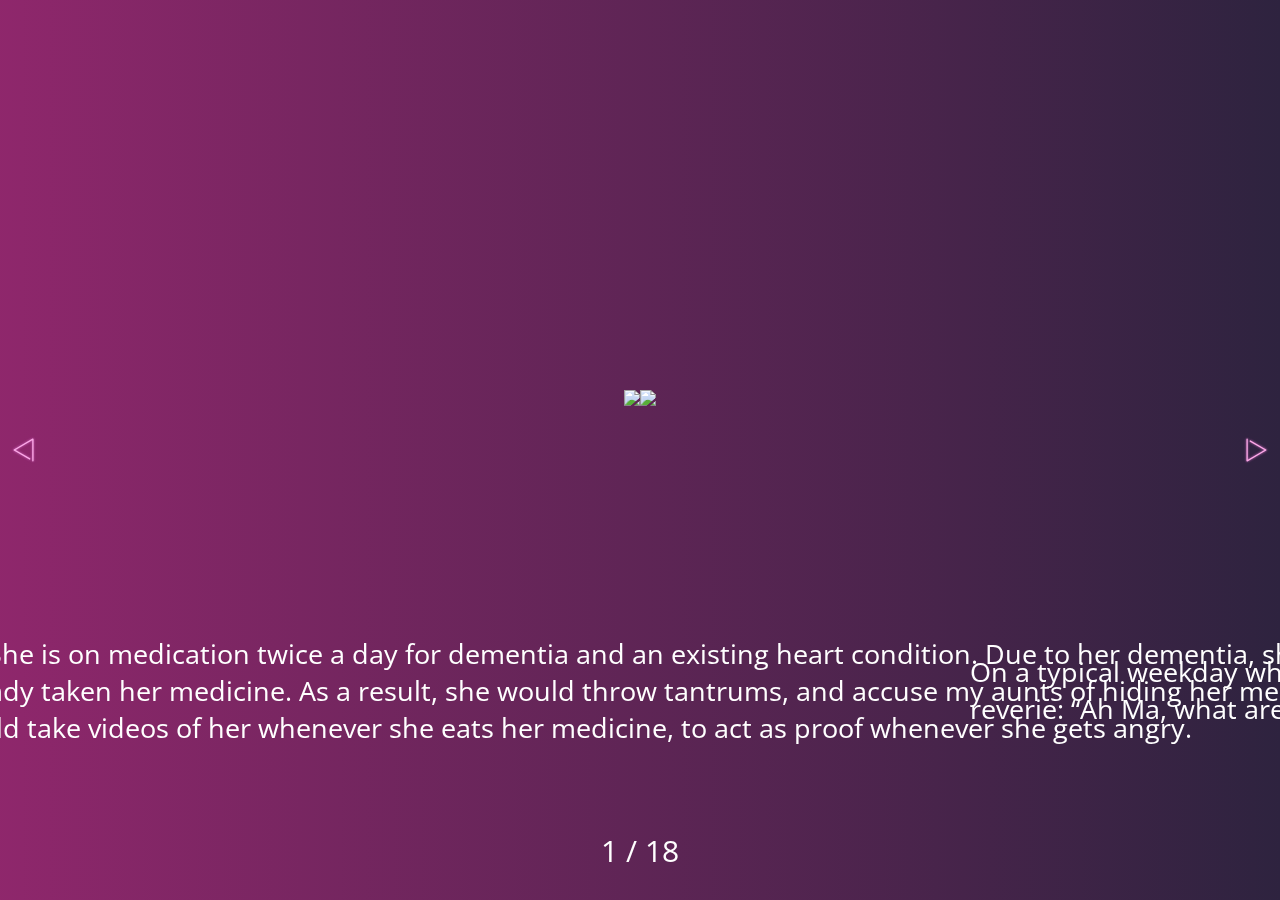
==== Photojourn Sliders/katrina.html @ 955b361f "Update 2.2" ====
<!DOCTYPE html>
<html lang="en">
<head>
  <meta charset="utf-8">
  <title>Swiper demo</title>
  <meta name="viewport" content="width=device-width, initial-scale=1, minimum-scale=1, maximum-scale=1">

  <!-- Link Swiper's CSS -->
	<link rel="stylesheet" href="css/swiper.min.css">
	<link href="https://fonts.googleapis.com/css?family=Montserrat:400,400i,500,500i|Open+Sans:300,300i,700,700i" rel="stylesheet">


  <!-- Demo styles -->
  <style>
    html, body {
      position: relative;
      height: 100%;
    }
    body {
      background: linear-gradient(to right, #BF2982 -50%, #2e233f 100%);
			font-family: 'Open Sans', sans-serif;
      font-size: 14px;
      color:#000;
      margin: 0;
      padding: 0;
		
    }
    .swiper-container {
      width: 100%;
      height: 100%;
    }
    .swiper-slide {
      text-align: center;
      font-size: 18px;
      background: linear-gradient(to right, #BF2982 -50%, #2e233f 100%);

      /* Center slide text vertically */
      display: -webkit-box;
      display: -ms-flexbox;
      display: -webkit-flex;
      display: flex;
      -webkit-box-pack: center;
      -ms-flex-pack: center;
      -webkit-justify-content: center;
      justify-content: center;
      -webkit-box-align: center;
      -ms-flex-align: center;
      -webkit-align-items: center;
      align-items: center;
    }
	  .swiper-pagination{
		  color: white;
		  font-size: 30px;
		  margin-bottom: 19px;
	  }
	  
	  .picture img{
		  margin-bottom: 100px;
    	width: 50%;
	  }
	  
	  .caption {
		      position: absolute;
    display: block;
    margin-top: 480px;
		  font-size: 27px;
    color: white;
		width: 1900px;
		text-align: left;

	  }
  </style>
</head>
<body>
  <!-- Swiper -->
<div class="swiper-container">
    <div class="swiper-wrapper">
      <div class="swiper-slide">
	  <div class="picture">
	  <img src="images/Katrina/_MG_0131.jpg">
		</div><br><br>
		<div class="picture">
			<img src="images/Katrina/_MG_0131.jpg">
			</div>
		<div class="caption">
		  <a>This is Ah Ma’s pill box. She is on medication twice a day for dementia and an existing heart condition. Due to her dementia, she would sometimes forget that she had already taken her medicine. As a result, she would throw tantrums, and accuse my aunts of hiding her medicine. Since those episodes, my aunts would take videos of her whenever she eats her medicine, to act as proof whenever she gets angry.</a>
		  </div>
	  <!--<div class="firstimage">
	  <img src="images/Nicole Fang/Photos/OJA3-0003.jpg">
	  </div>
	  <div class="secondimage">
	  <img src="images/Nicole Fang/Photos/OJA3-9962.jpg">
	  </div>-->
	  </div>
      <div class="swiper-slide">
		<div class="picture">
	  <img src="images/Kenneth_s/IMG_3207.jpg">
	  </div>
		  <div class="caption">
		  <a>On a typical weekday where her daughters are out at work, she spends a lot of time drifting off into space. I sit beside her on the couch and break her reverie: “Ah Ma, what are you thinking about?”</a>
		  </div>
		</div>
      <div class="swiper-slide">
		<div class="picture">
	  <img src="images/Kenneth_s/IMG_2602.jpg">
	  </div>  <div class="caption">
		  <a>We sometimes talk about the good old days, and whenever we do, Ah Ma would always bring Ah Gong up. He passed away in 2002, when I was four years old. Since my memories of Ah Gong are faint, I take the chance to ask her what kind of person he was. 
				“Your Ah Gong is a responsible man. He takes really good care of his children, and even doted on you all (grandchildren). Remember how your Ah Gong always carried you, and brought you around the neighbourhood? You loved it.” 
				I wonder if he watches over Ah Ma from above.</a>
		  </div>
		</div>
      <div class="swiper-slide"><div class="picture">
	  <img src="images/Kenneth_s/IMG_2634-3.jpg">
	  </div><div class="caption">
		  <a>Sometimes she peers out of the house, and tells me that she enjoys people watching. She can often spend hours just watching the world go by. On some occasions, she would catch a familiar face, a friend, or a family member walking past.</a>
		  </div>
		</div>
      <div class="swiper-slide"><div class="picture">
	  <img src="images/Kenneth_s/IMG_2378-2.jpg">
	  </div><div class="caption">
		  <a>Saturday is finally here, and it is Ah Ma’s favourite day of the week. This is because our family would all gather at her house for dinner. It has been like that for as long as I can remember, and this keeps all of us closely knitted. This is the one day in the week where her cozy three room flat really comes alive. Ah Ma still prepares her food with much love and fervor, with the only difference being… she is no longer the main chef. Since the onset of her dementia, my eldest aunt has taken over the helm for preparing Saturday dinners. Nevertheless, my aunt still encourages Ah Ma to remain active in the cooking process, as it helps to stimulate her mind.</a>
		  </div>
		</div>
      <div class="swiper-slide"><div class="picture">
	  <img src="images/Kenneth_s/IMG_2421.jpg">
	  </div><div class="caption">
		  <a>“Ah Chye, how is my cooking today?” My Ah Ma asks my eldest uncle. “I thought Ah Choo (my eldest aunt, 1st from left) was the one who cooked dinner today?” 
				Ah Ma replies cynically: “No la. How can Ah Choo know how to cook this,” not remembering sometimes that she is no longer the main chef. Most of the time, the rest of the family would play along anyway. 
				At the end of the day, we also secretly thank my eldest aunt for the sumptuous meal cooked. “I don’t mind that she takes credit, the most important thing is that she is happy,” my eldest aunt told me.</a>
		  </div>
		</div>
      <div class="swiper-slide"><div class="picture">
	  <img src="images/Kenneth_s/IMG_2633-3.jpg">
	  </div><div class="caption">
		  <a>Ah Ma likes to make sure that everyone has eaten before she starts her own dinner. Despite her dementia, she still firmly sticks to her traditional Teochew roots, always eating Teochew ‘muay’ (porridge) instead of rice.</a>
		  </div>
		</div>
      <div class="swiper-slide"><div class="picture">
	  <img src="images/Kenneth_s/IMG_2394-3.jpg">
	  </div><div class="caption">
		  <a>My aunts created this photo wall to remind Ah Ma of all the happy times she has had with all of us. The photo wall contains family portraits from our yearly Chinese New Year celebrations and pictures of our overseas trips. Sometimes she stares at the photos with a pensive look, and at other times, she gets loud and boisterous, proudly showing off the photos to us. I am glad that we have a photo wall to crystallise these happy moments. When Ah Ma’s memory fails for her, I hope these photos can do some of the storytelling to retain some of those happy fragments.</a>
		  </div>
		</div>
      <div class="swiper-slide"><div class="picture">
	  <img src="images/Kenneth_s/IMG_2556-2.jpg">
	  </div><div class="caption">
		  <a>Alas, the weekends are coming to an end. As we leave her house, she makes it a point to send us off at her gate. Reluctant for her Saturday to end, she prolongs the conversation at the doorstep. Here, Ah Ma asks my sister to study hard at school, but in truth, my sister has already graduated. My sister gently reminds her that she is already working, to which Ah Ma exclaims: “Aiyo! So fast ah, good good! Why you never tell me earlier?” (My sister had already told her multiple times before).</a>
		  </div>
		</div>
      <div class="swiper-slide"><div class="picture">
	  <img src="images/Kenneth_s/IMG_3138-2.jpg">
	  </div><div class="caption">
		  <a>The cycle repeats, and she is back to the mundane weekdays again. Ah Ma once told me that her memory was getting worse, and that she’s scared she might one day forget me. I am frightened at the prospect of being forgotten, or even getting dementia as well when I am older. I even wonder sometimes, if deep down inside, she feels scared that she might forget even herself?</a>
		  </div>
		</div>
		<div class="swiper-slide"><div class="picture">
	  <img src="images/Kenneth_s/IMG_3198-2.jpg">
	  </div><div class="caption">
		  <a>Ah Ma checks her watch every now and then, lamenting how time passes so slowly. She rarely take off her watch, she even wears it to sleep. The only time she removes her watch is when she showers, in order not to spoil it. This watch is a gift from my youngest aunt, with one of her first few paychecks many years back. Even though some of the diamond studs have fallen, she still wears it proudly, telling people that her daughter got it for her.</a>
		  </div>
		</div>
		<div class="swiper-slide"><div class="picture">
	  <img src="images/Kenneth_s/IMG_2600-2.jpg">
	  </div><div class="caption">
		  <a>This radio accompanies Ah Ma throughout the day, when my aunts are out at work. It has probably been around for many years, as I’ve seen my aunts fix it on numerous occasions. I suppose they do it for Ah Ma, to preserve the familiarity of her surroundings as far as possible.</a>
		  </div>
		</div>
		<div class="swiper-slide"><div class="picture">
	  <img src="images/Kenneth_s/IMG_2651-2.jpg">
	  </div><div class="caption">
		  <a> Ah Ma loves her coffee. During her time as a full time housewife, she had frequented the provision store in the neighbourhood to get her supply of coffee beans. She would always say: “They would give it to me at a discount, that’s how close we are!”
				The provision store has since been replaced by an NTUC Fairprice outlet. Nevertheless, she says it confidently, “When the coffee beans run out, I’ll make a trip to the provision store again.” She forgets that the provision store is permanently closed, and exclaims whenever she realises that the store has closed down. I guess this piece of old news will always be breaking news to her.</a>
		  </div>
		</div>
			<div class="swiper-slide"><div class="picture">
	  <img src="images/Kenneth_s/IMG_2337-2.jpg">
	  </div><div class="caption">
		  <a>My eldest aunt always tells me that Ah Ma’s pride has always been centered upon two things in her life – her family, and the garden in her backyard. Ah Ma loves admiring her beautiful flowers, and her green fingers have seen through a steady supply of starfruits for our family. These days, we no longer get much starfruits from Ah Ma, as she claims that passers-by have been stealing her starfruits. (I got angry at the immoral passers-by, by my aunt has since updated me that Ah Ma has been the one prematurely plucking the starfruits in her excitement, rendering them unfit for our consumption.</a>
		  </div>
		</div>
				<div class="swiper-slide"><div class="picture">
	  <img src="images/Kenneth_s/IMG_2645-3.jpg">
	  </div><div class="caption">
		  <a>At lunchtime every day, my youngest aunt calls home to ensure that Ah Ma has taken her morning medication and lunch. Ah Ma sometimes gets angry as she feels like she is being treated like a child and has been put under supervision. My aunt ends off every phone call with an “I love you, Mama”, which explains her cringing. Although Ah Ma finds it overly mushy, I am sure it warms her heart.</a>
		  </div>
		</div>
					<div class="swiper-slide"><div class="picture">
	  <img src="images/Kenneth_s/IMG_0390-3.jpg" style="width:25%;">
	  </div><div class="caption">
		  <a>On Wednesdays when there are no lessons, I make it a point to visit Ah Ma for lunch. I do so to relieve my eldest aunt from her caregiving duties. My “granny-sitting” provides my aunt with some respite, as she is able to do some shopping and spend some me-time reconnecting with herself. Despite my weekly lunch with Ah Ma, she never fails to say “Kenneth! I haven’t seen you in a long time!” I had just came down on Saturday, has it really been such a long time for her?</a>
		  </div>
		</div>
						<div class="swiper-slide"><div class="picture">
	  <img src="images/Kenneth_s/IMG_3187.jpg">
	  </div><div class="caption">
		  <a>I sometimes get tired of the looping conversations dementia has dealt upon us, but I remind myself that Ah Ma would not have wanted this as well, if she could have it her way. 
				I always wonder how it is like to exist in the mind of a person with dementia. On one hand, it must be disorienting and helpless to have your memories slip away from you gradually. But on a brighter side, it seems not so much of a bad thing to experience organic happiness repeatedly, especially when old pieces of good news are treated like they are new. 
				Since the onset of dementia, Ah Ma has become a more mellow person than before. While some aspects of her personality have endured, there are other aspects that have changed. I look forward to getting to know this new side of Ah Ma more. 
				“Ah Ma, say cheese!”</a>
		  </div>
		</div>
		<div class="swiper-slide"><div class="picture">
			<img src="images/Kenneth_s/IMG_3299 (extra).jpg">
			</div><div class="caption">
				<a>Ah Ma, even if dementia causes you to forget me, I will never forget you.</a>
				</div>
			</div>
    </div>
	      <div class="swiper-pagination"></div>
    <!-- Add Arrows -->
    <div class="swiper-button-next"></div>
    <div class="swiper-button-prev"></div>
  </div>

  <!-- Swiper JS -->
    <script src="scripts/swiper.min.js"></script>
 <!-- Initialize Swiper -->
  <script>
    var swiper = new Swiper('.swiper-container', {
		 pagination: {
        el: '.swiper-pagination',
        type: 'fraction',
      },
      navigation: {
        nextEl: '.swiper-button-next',
        prevEl: '.swiper-button-prev',
      },
    });
  </script>
</body>
</html>
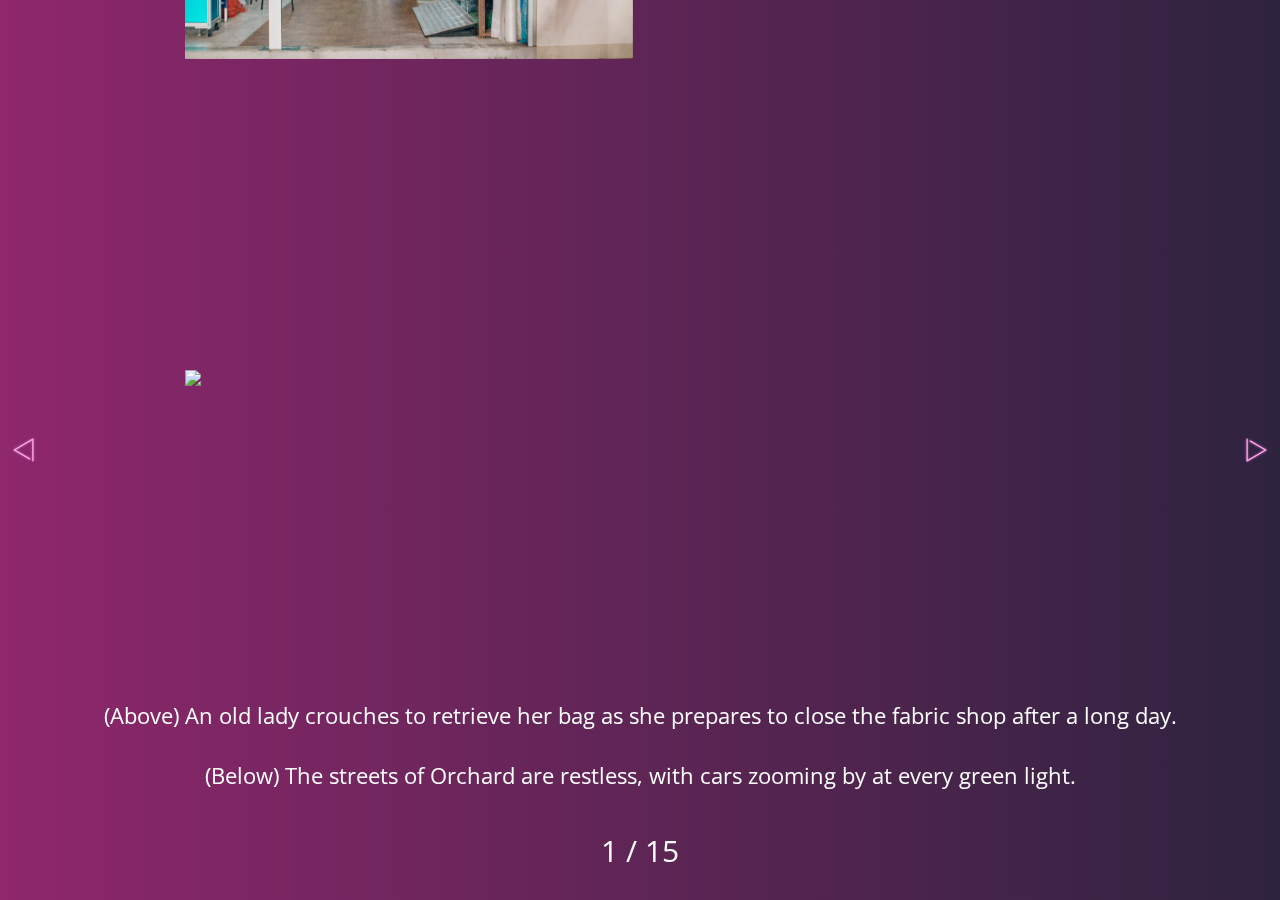
==== commit 5713375b: "Update 2.3" ====
--- a/Photojourn Sliders/katrina.html
+++ b/Photojourn Sliders/katrina.html
@@ -55,18 +55,37 @@
 	  }
 	  
 	  .picture img{
-		  margin-bottom: 100px;
-    	width: 50%;
+		  /*margin-bottom: 100px;
+			width: 50%;
+			position: absolute;*/
+			margin-top: -690px;
+    width: 35%;
+    position: absolute;
+    display: block;
+    margin-left: -455px;
+    text-align: center;
+		}
+		
+		.picture2 img{
+		  /*margin-bottom: 100px;
+			width: 50%;
+			position: absolute;*/
+			margin-top: -80px;
+    width: 35%;
+    position: absolute;
+    display: block;
+    margin-left: -455px;
+    text-align: center;
 	  }
 	  
 	  .caption {
 		      position: absolute;
     display: block;
-    margin-top: 480px;
-		  font-size: 27px;
+    margin-top: 590px;
+		  font-size: 22px;
     color: white;
 		width: 1900px;
-		text-align: left;
+		text-align: center;
 
 	  }
   </style>
@@ -77,13 +96,13 @@
     <div class="swiper-wrapper">
       <div class="swiper-slide">
 	  <div class="picture">
-	  <img src="images/Katrina/_MG_0131.jpg">
+	  <img src="images/Katrina/_MG_0171.jpg">
 		</div><br><br>
-		<div class="picture">
-			<img src="images/Katrina/_MG_0131.jpg">
+		<div class="picture2">
+			<img src="images/Katrina/_MG_0867.jpg">
 			</div>
 		<div class="caption">
-		  <a>This is Ah Ma’s pill box. She is on medication twice a day for dementia and an existing heart condition. Due to her dementia, she would sometimes forget that she had already taken her medicine. As a result, she would throw tantrums, and accuse my aunts of hiding her medicine. Since those episodes, my aunts would take videos of her whenever she eats her medicine, to act as proof whenever she gets angry.</a>
+		  <a>(Above) An old lady crouches to retrieve her bag as she prepares to close the fabric shop after a long day.<br><br>(Below) The streets of Orchard are restless, with cars zooming by at every green light.</a>
 		  </div>
 	  <!--<div class="firstimage">
 	  <img src="images/Nicole Fang/Photos/OJA3-0003.jpg">
@@ -92,119 +111,160 @@
 	  <img src="images/Nicole Fang/Photos/OJA3-9962.jpg">
 	  </div>-->
 	  </div>
-      <div class="swiper-slide">
-		<div class="picture">
-	  <img src="images/Kenneth_s/IMG_3207.jpg">
-	  </div>
-		  <div class="caption">
-		  <a>On a typical weekday where her daughters are out at work, she spends a lot of time drifting off into space. I sit beside her on the couch and break her reverie: “Ah Ma, what are you thinking about?”</a>
-		  </div>
-		</div>
-      <div class="swiper-slide">
-		<div class="picture">
-	  <img src="images/Kenneth_s/IMG_2602.jpg">
-	  </div>  <div class="caption">
-		  <a>We sometimes talk about the good old days, and whenever we do, Ah Ma would always bring Ah Gong up. He passed away in 2002, when I was four years old. Since my memories of Ah Gong are faint, I take the chance to ask her what kind of person he was. 
-				“Your Ah Gong is a responsible man. He takes really good care of his children, and even doted on you all (grandchildren). Remember how your Ah Gong always carried you, and brought you around the neighbourhood? You loved it.” 
-				I wonder if he watches over Ah Ma from above.</a>
-		  </div>
-		</div>
-      <div class="swiper-slide"><div class="picture">
-	  <img src="images/Kenneth_s/IMG_2634-3.jpg">
-	  </div><div class="caption">
-		  <a>Sometimes she peers out of the house, and tells me that she enjoys people watching. She can often spend hours just watching the world go by. On some occasions, she would catch a familiar face, a friend, or a family member walking past.</a>
-		  </div>
-		</div>
-      <div class="swiper-slide"><div class="picture">
-	  <img src="images/Kenneth_s/IMG_2378-2.jpg">
-	  </div><div class="caption">
-		  <a>Saturday is finally here, and it is Ah Ma’s favourite day of the week. This is because our family would all gather at her house for dinner. It has been like that for as long as I can remember, and this keeps all of us closely knitted. This is the one day in the week where her cozy three room flat really comes alive. Ah Ma still prepares her food with much love and fervor, with the only difference being… she is no longer the main chef. Since the onset of her dementia, my eldest aunt has taken over the helm for preparing Saturday dinners. Nevertheless, my aunt still encourages Ah Ma to remain active in the cooking process, as it helps to stimulate her mind.</a>
-		  </div>
-		</div>
-      <div class="swiper-slide"><div class="picture">
-	  <img src="images/Kenneth_s/IMG_2421.jpg">
-	  </div><div class="caption">
-		  <a>“Ah Chye, how is my cooking today?” My Ah Ma asks my eldest uncle. “I thought Ah Choo (my eldest aunt, 1st from left) was the one who cooked dinner today?” 
-				Ah Ma replies cynically: “No la. How can Ah Choo know how to cook this,” not remembering sometimes that she is no longer the main chef. Most of the time, the rest of the family would play along anyway. 
-				At the end of the day, we also secretly thank my eldest aunt for the sumptuous meal cooked. “I don’t mind that she takes credit, the most important thing is that she is happy,” my eldest aunt told me.</a>
-		  </div>
-		</div>
-      <div class="swiper-slide"><div class="picture">
-	  <img src="images/Kenneth_s/IMG_2633-3.jpg">
-	  </div><div class="caption">
-		  <a>Ah Ma likes to make sure that everyone has eaten before she starts her own dinner. Despite her dementia, she still firmly sticks to her traditional Teochew roots, always eating Teochew ‘muay’ (porridge) instead of rice.</a>
-		  </div>
-		</div>
-      <div class="swiper-slide"><div class="picture">
-	  <img src="images/Kenneth_s/IMG_2394-3.jpg">
-	  </div><div class="caption">
-		  <a>My aunts created this photo wall to remind Ah Ma of all the happy times she has had with all of us. The photo wall contains family portraits from our yearly Chinese New Year celebrations and pictures of our overseas trips. Sometimes she stares at the photos with a pensive look, and at other times, she gets loud and boisterous, proudly showing off the photos to us. I am glad that we have a photo wall to crystallise these happy moments. When Ah Ma’s memory fails for her, I hope these photos can do some of the storytelling to retain some of those happy fragments.</a>
-		  </div>
-		</div>
-      <div class="swiper-slide"><div class="picture">
-	  <img src="images/Kenneth_s/IMG_2556-2.jpg">
-	  </div><div class="caption">
-		  <a>Alas, the weekends are coming to an end. As we leave her house, she makes it a point to send us off at her gate. Reluctant for her Saturday to end, she prolongs the conversation at the doorstep. Here, Ah Ma asks my sister to study hard at school, but in truth, my sister has already graduated. My sister gently reminds her that she is already working, to which Ah Ma exclaims: “Aiyo! So fast ah, good good! Why you never tell me earlier?” (My sister had already told her multiple times before).</a>
-		  </div>
-		</div>
-      <div class="swiper-slide"><div class="picture">
-	  <img src="images/Kenneth_s/IMG_3138-2.jpg">
-	  </div><div class="caption">
-		  <a>The cycle repeats, and she is back to the mundane weekdays again. Ah Ma once told me that her memory was getting worse, and that she’s scared she might one day forget me. I am frightened at the prospect of being forgotten, or even getting dementia as well when I am older. I even wonder sometimes, if deep down inside, she feels scared that she might forget even herself?</a>
-		  </div>
-		</div>
-		<div class="swiper-slide"><div class="picture">
-	  <img src="images/Kenneth_s/IMG_3198-2.jpg">
-	  </div><div class="caption">
-		  <a>Ah Ma checks her watch every now and then, lamenting how time passes so slowly. She rarely take off her watch, she even wears it to sleep. The only time she removes her watch is when she showers, in order not to spoil it. This watch is a gift from my youngest aunt, with one of her first few paychecks many years back. Even though some of the diamond studs have fallen, she still wears it proudly, telling people that her daughter got it for her.</a>
-		  </div>
-		</div>
-		<div class="swiper-slide"><div class="picture">
-	  <img src="images/Kenneth_s/IMG_2600-2.jpg">
-	  </div><div class="caption">
-		  <a>This radio accompanies Ah Ma throughout the day, when my aunts are out at work. It has probably been around for many years, as I’ve seen my aunts fix it on numerous occasions. I suppose they do it for Ah Ma, to preserve the familiarity of her surroundings as far as possible.</a>
-		  </div>
-		</div>
-		<div class="swiper-slide"><div class="picture">
-	  <img src="images/Kenneth_s/IMG_2651-2.jpg">
-	  </div><div class="caption">
-		  <a> Ah Ma loves her coffee. During her time as a full time housewife, she had frequented the provision store in the neighbourhood to get her supply of coffee beans. She would always say: “They would give it to me at a discount, that’s how close we are!”
-				The provision store has since been replaced by an NTUC Fairprice outlet. Nevertheless, she says it confidently, “When the coffee beans run out, I’ll make a trip to the provision store again.” She forgets that the provision store is permanently closed, and exclaims whenever she realises that the store has closed down. I guess this piece of old news will always be breaking news to her.</a>
-		  </div>
-		</div>
-			<div class="swiper-slide"><div class="picture">
-	  <img src="images/Kenneth_s/IMG_2337-2.jpg">
-	  </div><div class="caption">
-		  <a>My eldest aunt always tells me that Ah Ma’s pride has always been centered upon two things in her life – her family, and the garden in her backyard. Ah Ma loves admiring her beautiful flowers, and her green fingers have seen through a steady supply of starfruits for our family. These days, we no longer get much starfruits from Ah Ma, as she claims that passers-by have been stealing her starfruits. (I got angry at the immoral passers-by, by my aunt has since updated me that Ah Ma has been the one prematurely plucking the starfruits in her excitement, rendering them unfit for our consumption.</a>
-		  </div>
-		</div>
-				<div class="swiper-slide"><div class="picture">
-	  <img src="images/Kenneth_s/IMG_2645-3.jpg">
-	  </div><div class="caption">
-		  <a>At lunchtime every day, my youngest aunt calls home to ensure that Ah Ma has taken her morning medication and lunch. Ah Ma sometimes gets angry as she feels like she is being treated like a child and has been put under supervision. My aunt ends off every phone call with an “I love you, Mama”, which explains her cringing. Although Ah Ma finds it overly mushy, I am sure it warms her heart.</a>
-		  </div>
-		</div>
-					<div class="swiper-slide"><div class="picture">
-	  <img src="images/Kenneth_s/IMG_0390-3.jpg" style="width:25%;">
-	  </div><div class="caption">
-		  <a>On Wednesdays when there are no lessons, I make it a point to visit Ah Ma for lunch. I do so to relieve my eldest aunt from her caregiving duties. My “granny-sitting” provides my aunt with some respite, as she is able to do some shopping and spend some me-time reconnecting with herself. Despite my weekly lunch with Ah Ma, she never fails to say “Kenneth! I haven’t seen you in a long time!” I had just came down on Saturday, has it really been such a long time for her?</a>
-		  </div>
-		</div>
-						<div class="swiper-slide"><div class="picture">
-	  <img src="images/Kenneth_s/IMG_3187.jpg">
-	  </div><div class="caption">
-		  <a>I sometimes get tired of the looping conversations dementia has dealt upon us, but I remind myself that Ah Ma would not have wanted this as well, if she could have it her way. 
-				I always wonder how it is like to exist in the mind of a person with dementia. On one hand, it must be disorienting and helpless to have your memories slip away from you gradually. But on a brighter side, it seems not so much of a bad thing to experience organic happiness repeatedly, especially when old pieces of good news are treated like they are new. 
-				Since the onset of dementia, Ah Ma has become a more mellow person than before. While some aspects of her personality have endured, there are other aspects that have changed. I look forward to getting to know this new side of Ah Ma more. 
-				“Ah Ma, say cheese!”</a>
-		  </div>
-		</div>
-		<div class="swiper-slide"><div class="picture">
-			<img src="images/Kenneth_s/IMG_3299 (extra).jpg">
-			</div><div class="caption">
-				<a>Ah Ma, even if dementia causes you to forget me, I will never forget you.</a>
+		<div class="swiper-slide">
+			<div class="picture">
+			<img src="images/Katrina/_MG_0171.jpg">
+			</div><br><br>
+			<div class="picture2">
+				<img src="images/Katrina/_MG_0867.jpg">
+				</div>
+			<div class="caption">
+				<a>(Above) An old lady crouches to retrieve her bag as she prepares to close the fabric shop after a long day.<br><br>(Below) The streets of Orchard are restless, with cars zooming by at every green light.</a>
 				</div>
 			</div>
+			<div class="swiper-slide">
+				<div class="picture">
+				<img src="images/Katrina/_MG_0171.jpg">
+				</div><br><br>
+				<div class="picture2">
+					<img src="images/Katrina/_MG_0867.jpg">
+					</div>
+				<div class="caption">
+					<a>(Above) An old lady crouches to retrieve her bag as she prepares to close the fabric shop after a long day.<br><br>(Below) The streets of Orchard are restless, with cars zooming by at every green light.</a>
+					</div>
+				</div>
+				<div class="swiper-slide">
+					<div class="picture">
+					<img src="images/Katrina/_MG_0171.jpg">
+					</div><br><br>
+					<div class="picture2">
+						<img src="images/Katrina/_MG_0867.jpg">
+						</div>
+					<div class="caption">
+						<a>(Above) An old lady crouches to retrieve her bag as she prepares to close the fabric shop after a long day.<br><br>(Below) The streets of Orchard are restless, with cars zooming by at every green light.</a>
+						</div>
+					</div>
+					<div class="swiper-slide">
+						<div class="picture">
+						<img src="images/Katrina/_MG_0171.jpg">
+						</div><br><br>
+						<div class="picture2">
+							<img src="images/Katrina/_MG_0867.jpg">
+							</div>
+						<div class="caption">
+							<a>(Above) An old lady crouches to retrieve her bag as she prepares to close the fabric shop after a long day.<br><br>(Below) The streets of Orchard are restless, with cars zooming by at every green light.</a>
+							</div>
+						</div>
+						<div class="swiper-slide">
+							<div class="picture">
+							<img src="images/Katrina/_MG_0171.jpg">
+							</div><br><br>
+							<div class="picture2">
+								<img src="images/Katrina/_MG_0867.jpg">
+								</div>
+							<div class="caption">
+								<a>(Above) An old lady crouches to retrieve her bag as she prepares to close the fabric shop after a long day.<br><br>(Below) The streets of Orchard are restless, with cars zooming by at every green light.</a>
+								</div>
+							</div>
+							<div class="swiper-slide">
+								<div class="picture">
+								<img src="images/Katrina/_MG_0171.jpg">
+								</div><br><br>
+								<div class="picture2">
+									<img src="images/Katrina/_MG_0867.jpg">
+									</div>
+								<div class="caption">
+									<a>(Above) An old lady crouches to retrieve her bag as she prepares to close the fabric shop after a long day.<br><br>(Below) The streets of Orchard are restless, with cars zooming by at every green light.</a>
+									</div>
+								</div>
+								<div class="swiper-slide">
+									<div class="picture">
+									<img src="images/Katrina/_MG_0171.jpg">
+									</div><br><br>
+									<div class="picture2">
+										<img src="images/Katrina/_MG_0867.jpg">
+										</div>
+									<div class="caption">
+										<a>(Above) An old lady crouches to retrieve her bag as she prepares to close the fabric shop after a long day.<br><br>(Below) The streets of Orchard are restless, with cars zooming by at every green light.</a>
+										</div>
+									</div>
+									<div class="swiper-slide">
+										<div class="picture">
+										<img src="images/Katrina/_MG_0171.jpg">
+										</div><br><br>
+										<div class="picture2">
+											<img src="images/Katrina/_MG_0867.jpg">
+											</div>
+										<div class="caption">
+											<a>(Above) An old lady crouches to retrieve her bag as she prepares to close the fabric shop after a long day.<br><br>(Below) The streets of Orchard are restless, with cars zooming by at every green light.</a>
+											</div>
+										</div>
+										<div class="swiper-slide">
+											<div class="picture">
+											<img src="images/Katrina/_MG_0171.jpg">
+											</div><br><br>
+											<div class="picture2">
+												<img src="images/Katrina/_MG_0867.jpg">
+												</div>
+											<div class="caption">
+												<a>(Above) An old lady crouches to retrieve her bag as she prepares to close the fabric shop after a long day.<br><br>(Below) The streets of Orchard are restless, with cars zooming by at every green light.</a>
+												</div>
+											</div>
+											<div class="swiper-slide">
+												<div class="picture">
+												<img src="images/Katrina/_MG_0171.jpg">
+												</div><br><br>
+												<div class="picture2">
+													<img src="images/Katrina/_MG_0867.jpg">
+													</div>
+												<div class="caption">
+													<a>(Above) An old lady crouches to retrieve her bag as she prepares to close the fabric shop after a long day.<br><br>(Below) The streets of Orchard are restless, with cars zooming by at every green light.</a>
+													</div>
+												</div>
+												<div class="swiper-slide">
+													<div class="picture">
+													<img src="images/Katrina/_MG_0171.jpg">
+													</div><br><br>
+													<div class="picture2">
+														<img src="images/Katrina/_MG_0867.jpg">
+														</div>
+													<div class="caption">
+														<a>(Above) An old lady crouches to retrieve her bag as she prepares to close the fabric shop after a long day.<br><br>(Below) The streets of Orchard are restless, with cars zooming by at every green light.</a>
+														</div>
+													</div>
+													<div class="swiper-slide">
+														<div class="picture">
+														<img src="images/Katrina/_MG_0171.jpg">
+														</div><br><br>
+														<div class="picture2">
+															<img src="images/Katrina/_MG_0867.jpg">
+															</div>
+														<div class="caption">
+															<a>(Above) An old lady crouches to retrieve her bag as she prepares to close the fabric shop after a long day.<br><br>(Below) The streets of Orchard are restless, with cars zooming by at every green light.</a>
+															</div>
+														</div>
+														<div class="swiper-slide">
+															<div class="picture">
+															<img src="images/Katrina/_MG_0171.jpg">
+															</div><br><br>
+															<div class="picture2">
+																<img src="images/Katrina/_MG_0867.jpg">
+																</div>
+															<div class="caption">
+																<a>(Above) An old lady crouches to retrieve her bag as she prepares to close the fabric shop after a long day.<br><br>(Below) The streets of Orchard are restless, with cars zooming by at every green light.</a>
+																</div>
+															</div>
+															<div class="swiper-slide">
+																<div class="picture">
+																<img src="images/Katrina/_MG_0171.jpg">
+																</div><br><br>
+																<div class="picture2">
+																	<img src="images/Katrina/_MG_0867.jpg">
+																	</div>
+																<div class="caption">
+																	<a>(Above) An old lady crouches to retrieve her bag as she prepares to close the fabric shop after a long day.<br><br>(Below) The streets of Orchard are restless, with cars zooming by at every green light.</a>
+																	</div>
+																</div>
     </div>
 	      <div class="swiper-pagination"></div>
     <!-- Add Arrows -->
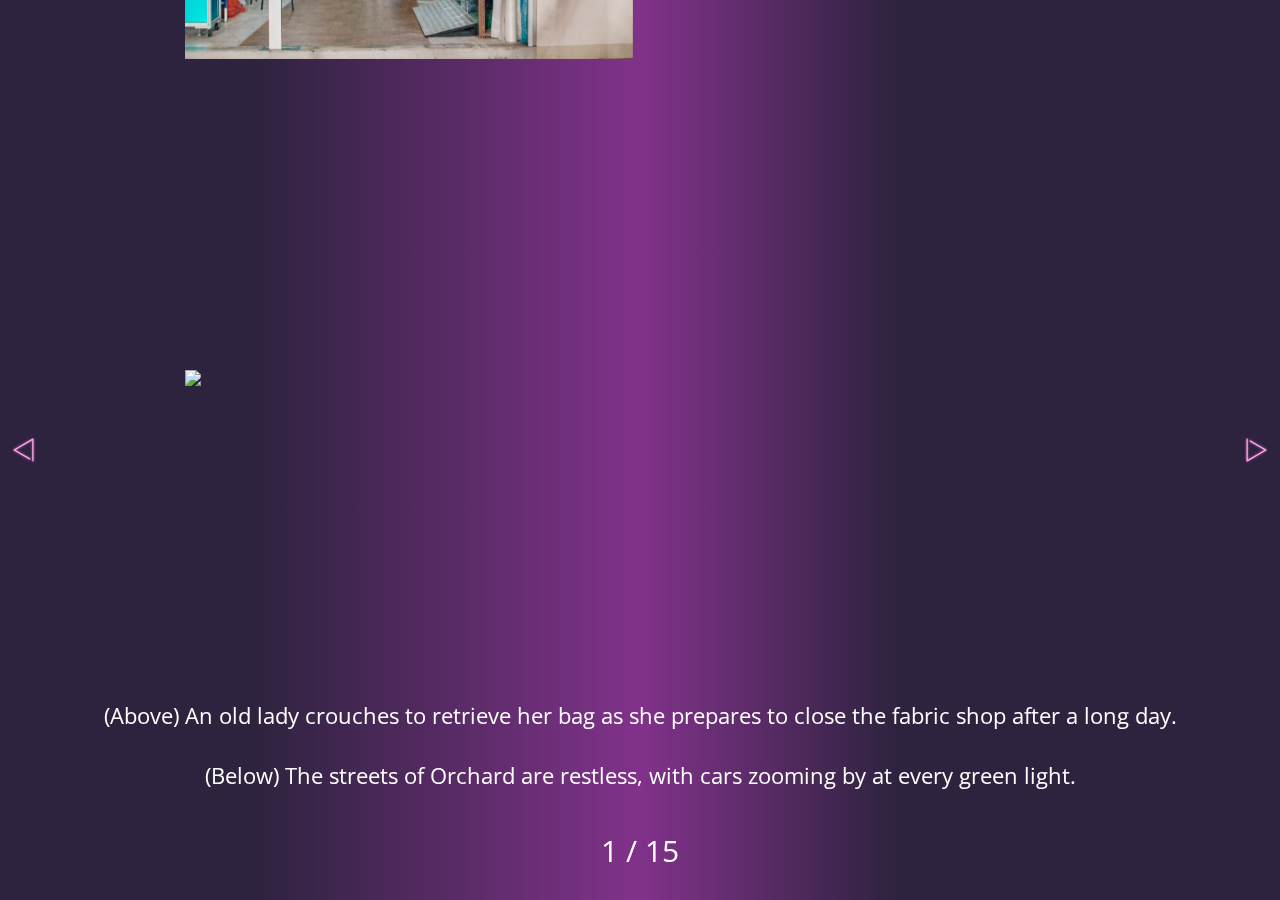
==== commit c3f959bb: "Update 2.6" ====
--- a/Photojourn Sliders/katrina.html
+++ b/Photojourn Sliders/katrina.html
@@ -32,7 +32,7 @@
     .swiper-slide {
       text-align: center;
       font-size: 18px;
-      background: linear-gradient(to right, #BF2982 -50%, #2e233f 100%);
+      background: linear-gradient(to right, #2e233f 20%, #81328a 50%,#2e233f 70%);
 
       /* Center slide text vertically */
       display: -webkit-box;
@@ -76,6 +76,30 @@
     display: block;
     margin-left: -455px;
     text-align: center;
+		}
+		
+		.picture3 img{
+		  /*margin-bottom: 100px;
+			width: 50%;
+			position: absolute;*/
+			margin-top: -680px;
+    width: 31%;
+    position: absolute;
+    display: block;
+    margin-left: -830px;
+    text-align: center;
+		}
+		
+		.picture4 img{
+		  /*margin-bottom: 100px;
+			width: 50%;
+			position: absolute;*/
+			margin-top: -680px;
+    width: 31%;
+    position: absolute;
+    display: block;
+    margin-left: 40px;
+    text-align: center;
 	  }
 	  
 	  .caption {
@@ -113,123 +137,125 @@
 	  </div>
 		<div class="swiper-slide">
 			<div class="picture">
-			<img src="images/Katrina/_MG_0171.jpg">
+			<img src="images/Katrina/_MG_0407-2.jpg">
 			</div><br><br>
 			<div class="picture2">
-				<img src="images/Katrina/_MG_0867.jpg">
+				<img src="images/Katrina/_MG_1024.jpg">
 				</div>
 			<div class="caption">
-				<a>(Above) An old lady crouches to retrieve her bag as she prepares to close the fabric shop after a long day.<br><br>(Below) The streets of Orchard are restless, with cars zooming by at every green light.</a>
+				<a>(Above) Haw Par Villa, once a popular theme park famous for its depictions of 10 Courts of Hell, is devoid of life.<br><br>(Below) The Prudential Marina Bay Carnival sparkles in the night sky.</a>
 				</div>
 			</div>
 			<div class="swiper-slide">
 				<div class="picture">
-				<img src="images/Katrina/_MG_0171.jpg">
+				<img src="images/Katrina/_MG_0499.jpg">
 				</div><br><br>
 				<div class="picture2">
-					<img src="images/Katrina/_MG_0867.jpg">
+					<img src="images/Katrina/_MG_1164 copy.jpg">
 					</div>
 				<div class="caption">
-					<a>(Above) An old lady crouches to retrieve her bag as she prepares to close the fabric shop after a long day.<br><br>(Below) The streets of Orchard are restless, with cars zooming by at every green light.</a>
+					<a>(Above) A Chinese herbal shop selling an array of dried goods and groceries.<br><br>(Below) A child looks around the shelves of a supermarket that are stocked with cans of food.</a>
 					</div>
 				</div>
 				<div class="swiper-slide">
-					<div class="picture">
-					<img src="images/Katrina/_MG_0171.jpg">
+					<div class="picture3">
+					<img src="images/Katrina/_MG_0183.jpg">
 					</div><br><br>
-					<div class="picture2">
-						<img src="images/Katrina/_MG_0867.jpg">
+					<div class="picture4">
+						<img src="images/Katrina/_MG_9940.jpg">
 						</div>
 					<div class="caption">
-						<a>(Above) An old lady crouches to retrieve her bag as she prepares to close the fabric shop after a long day.<br><br>(Below) The streets of Orchard are restless, with cars zooming by at every green light.</a>
+						<a>(Left) Two elderly men have a quick chat outside a closed store.<br><br>(Right) White-collar workers engage in conversation after work.</a>
 						</div>
 					</div>
 					<div class="swiper-slide">
-						<div class="picture">
-						<img src="images/Katrina/_MG_0171.jpg">
+						<div class="picture3">
+						<img src="images/Katrina/_MG_0214 copy.jpg">
 						</div><br><br>
-						<div class="picture2">
-							<img src="images/Katrina/_MG_0867.jpg">
+						<div class="picture4">
+							<img src="images/Katrina/_MG_1159.jpg">
 							</div>
 						<div class="caption">
-							<a>(Above) An old lady crouches to retrieve her bag as she prepares to close the fabric shop after a long day.<br><br>(Below) The streets of Orchard are restless, with cars zooming by at every green light.</a>
+							<a>(Left) An eldery man waits for the lift at a HDB void deck.<br><br>(Right) Two women enter a lift at a shopping mall, carrying bags of groceries.</a>
 							</div>
 						</div>
 						<div class="swiper-slide">
 							<div class="picture">
-							<img src="images/Katrina/_MG_0171.jpg">
+							<img src="images/Katrina/_MG_0301.jpg">
 							</div><br><br>
 							<div class="picture2">
-								<img src="images/Katrina/_MG_0867.jpg">
+								<img src="images/Katrina/_MG_0090.jpg">
 								</div>
 							<div class="caption">
-								<a>(Above) An old lady crouches to retrieve her bag as she prepares to close the fabric shop after a long day.<br><br>(Below) The streets of Orchard are restless, with cars zooming by at every green light.</a>
+								<a>(Above) An elderly lady takes a stroll around the quiet neighbourhood with the aid of her walking stick.<br><br>(Below)  e city is perpetually throbbing with life, with streams of people entering mall after mall.</a>
 								</div>
 							</div>
 							<div class="swiper-slide">
 								<div class="picture">
-								<img src="images/Katrina/_MG_0171.jpg">
+								<img src="images/Katrina/_MG_9662.jpg">
 								</div><br><br>
 								<div class="picture2">
-									<img src="images/Katrina/_MG_0867.jpg">
+									<img src="images/Katrina/_MG_9862.jpg">
 									</div>
 								<div class="caption">
-									<a>(Above) An old lady crouches to retrieve her bag as she prepares to close the fabric shop after a long day.<br><br>(Below) The streets of Orchard are restless, with cars zooming by at every green light.</a>
+									<a>(Above) A boy cycles by a block of colourful  ats as heavy rain clouds loom close.<br><br>(Below) Masses of glass and steel stretch into the clear sky.</a>
 									</div>
 								</div>
 								<div class="swiper-slide">
 									<div class="picture">
-									<img src="images/Katrina/_MG_0171.jpg">
+									<img src="images/Katrina/_MG_0281.jpg">
 									</div><br><br>
 									<div class="picture2">
-										<img src="images/Katrina/_MG_0867.jpg">
+										<img src="images/Katrina/_MG_1150.jpg">
 										</div>
 									<div class="caption">
-										<a>(Above) An old lady crouches to retrieve her bag as she prepares to close the fabric shop after a long day.<br><br>(Below) The streets of Orchard are restless, with cars zooming by at every green light.</a>
+										<a>(Above) Two elderly men walk past a restful HDB carpark on a Friday night.<br><br>
+											(Below) Loud music plays from the rows of crowded bars at Arab Street on a Friday night.</a>
 										</div>
 									</div>
 									<div class="swiper-slide">
 										<div class="picture">
-										<img src="images/Katrina/_MG_0171.jpg">
+										<img src="images/Katrina/_MG_9652.jpg">
 										</div><br><br>
 										<div class="picture2">
-											<img src="images/Katrina/_MG_0867.jpg">
+											<img src="images/Katrina/_MG_9976.jpg">
 											</div>
 										<div class="caption">
-											<a>(Above) An old lady crouches to retrieve her bag as she prepares to close the fabric shop after a long day.<br><br>(Below) The streets of Orchard are restless, with cars zooming by at every green light.</a>
+											<a>(Above) A makeshift tent with altars and stages is set up for worshippers to usher in the new year.<br><br>(Below) Chinese New Year decorations are being set up outside an o ce building.
+											</a>
 											</div>
 										</div>
 										<div class="swiper-slide">
-											<div class="picture">
-											<img src="images/Katrina/_MG_0171.jpg">
+											<div class="picture3">
+											<img src="images/Katrina/IMG_0071-2.jpg">
 											</div><br><br>
-											<div class="picture2">
-												<img src="images/Katrina/_MG_0867.jpg">
+											<div class="picture4">
+												<img src="images/Katrina/IMG_0361.jpg" style="height: 1192px">
 												</div>
 											<div class="caption">
-												<a>(Above) An old lady crouches to retrieve her bag as she prepares to close the fabric shop after a long day.<br><br>(Below) The streets of Orchard are restless, with cars zooming by at every green light.</a>
+												<a>(Left) Two boys huddle beneath an umbrella, enjoying the display of colourful automated toys.<br><br>(Right) A family stops to admire the cityscape, snapping pictures of the state-of-the-art architecture.</a>
 												</div>
 											</div>
 											<div class="swiper-slide">
-												<div class="picture">
-												<img src="images/Katrina/_MG_0171.jpg">
+												<div class="picture3">
+												<img src="images/Katrina/_MG_0275.jpg">
 												</div><br><br>
-												<div class="picture2">
-													<img src="images/Katrina/_MG_0867.jpg">
+												<div class="picture4">
+													<img src="images/Katrina/_MG_1087.jpg">
 													</div>
 												<div class="caption">
-													<a>(Above) An old lady crouches to retrieve her bag as she prepares to close the fabric shop after a long day.<br><br>(Below) The streets of Orchard are restless, with cars zooming by at every green light.</a>
+													<a>(Left) A bag of coffee hangs o  a nail hammered into a HDB block’s pillar.<br><br>(Right) A takeaway coffee cup sits on a table in a crowded Starbucks outlet.</a>
 													</div>
 												</div>
 												<div class="swiper-slide">
 													<div class="picture">
-													<img src="images/Katrina/_MG_0171.jpg">
+													<img src="images/Katrina/_MG_9956.jpg">
 													</div><br><br>
 													<div class="picture2">
-														<img src="images/Katrina/_MG_0867.jpg">
+														<img src="images/Katrina/_MG_1063.jpg">
 														</div>
 													<div class="caption">
-														<a>(Above) An old lady crouches to retrieve her bag as she prepares to close the fabric shop after a long day.<br><br>(Below) The streets of Orchard are restless, with cars zooming by at every green light.</a>
+														<a>(Above) An old man takes a smoke break outside Amoy Street Food Centre.<br><br>(Below) Patrons enjoy their meals in an air-conditioned food court.</a>
 														</div>
 													</div>
 													<div class="swiper-slide">
@@ -237,32 +263,32 @@
 														<img src="images/Katrina/_MG_0171.jpg">
 														</div><br><br>
 														<div class="picture2">
-															<img src="images/Katrina/_MG_0867.jpg">
+															<img src="images/Katrina/_MG_0003-2.jpg">
 															</div>
 														<div class="caption">
-															<a>(Above) An old lady crouches to retrieve her bag as she prepares to close the fabric shop after a long day.<br><br>(Below) The streets of Orchard are restless, with cars zooming by at every green light.</a>
+															<a>(Above) A man dangles his bare feet while smoking a cigarette.<br><br>(Below) Working adults flock to the train station after work, descending on escalators.</a>
 															</div>
 														</div>
 														<div class="swiper-slide">
 															<div class="picture">
-															<img src="images/Katrina/_MG_0171.jpg">
+															<img src="images/Katrina/_MG_1104.jpg">
 															</div><br><br>
 															<div class="picture2">
-																<img src="images/Katrina/_MG_0867.jpg">
+																<img src="images/Katrina/_MG_9713.jpg">
 																</div>
 															<div class="caption">
-																<a>(Above) An old lady crouches to retrieve her bag as she prepares to close the fabric shop after a long day.<br><br>(Below) The streets of Orchard are restless, with cars zooming by at every green light.</a>
+																<a>(Left) Several people sit around the water feature in Golden Landmark Shopping Complex. (Right)  rilled children gather to watch the Sampan ride along The Shoppe’s canal.</a>
 																</div>
 															</div>
 															<div class="swiper-slide">
 																<div class="picture">
-																<img src="images/Katrina/_MG_0171.jpg">
+																<img src="images/Katrina/_MG_0131.jpg">
 																</div><br><br>
 																<div class="picture2">
-																	<img src="images/Katrina/_MG_0867.jpg">
+																	<img src="images/Katrina/_MG_0580.jpg">
 																	</div>
 																<div class="caption">
-																	<a>(Above) An old lady crouches to retrieve her bag as she prepares to close the fabric shop after a long day.<br><br>(Below) The streets of Orchard are restless, with cars zooming by at every green light.</a>
+																	<a>(Above) Two men walk along the street of old shophouses.(Below) The dim sky is lit with bright lights from tall skyscrapers.</a>
 																	</div>
 																</div>
     </div>
